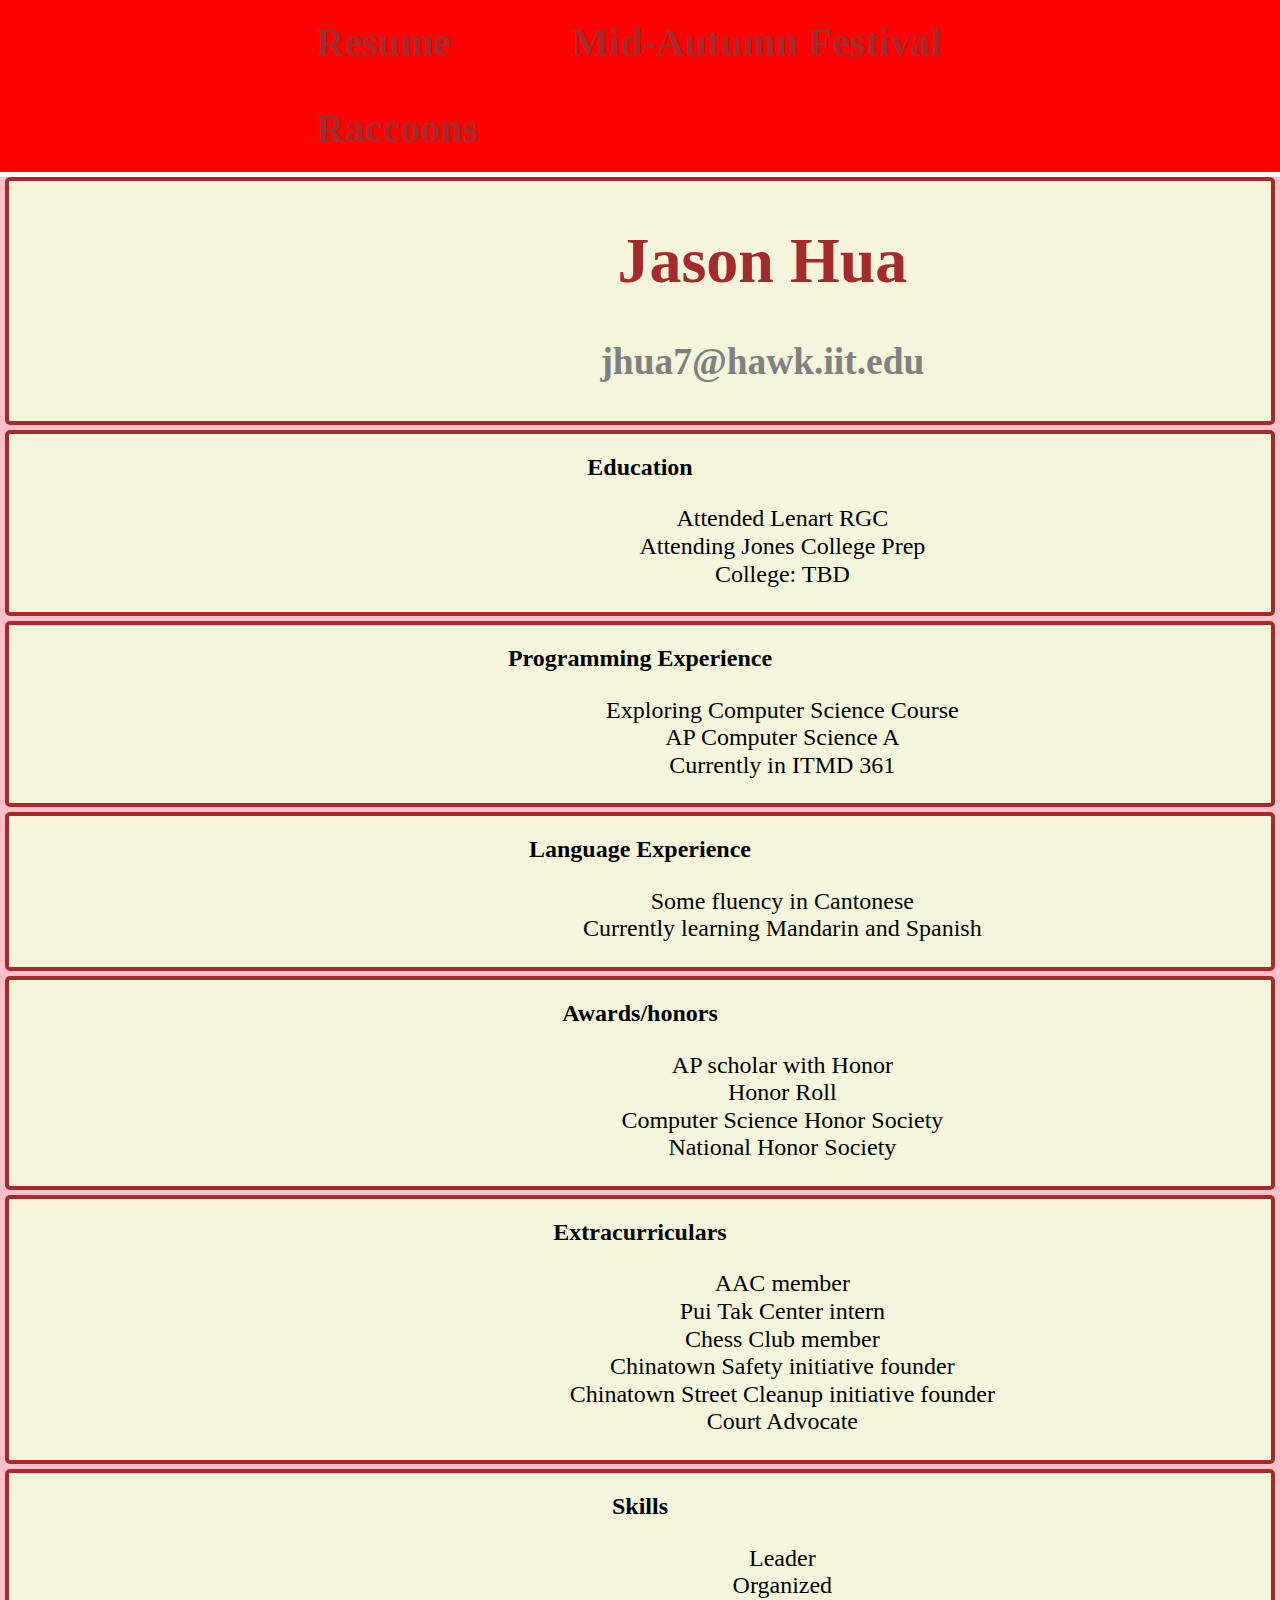
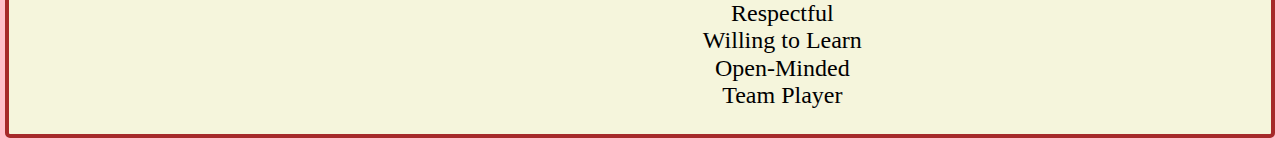
==== index.html @ feca7603 "added code from project 2" ====
<!DOCTYPE html>
<html lang="en">
	<head>
		<meta charset="UTF-8">
		<title>Resume</title>
		<link rel="stylesheet" href="css/normalize.css">
		<link rel="stylesheet" href="css/style.css">
		<link rel="stylesheet" href="https://fonts.googleapis.com/css?family=Raleway">
	</head>

	<body class="page1">
	<nav class="main-navbar">
	<ul class="navbar">
			<li><a href="#jump" title="resume">Resume</a></li>
			<li><a href="page2.html" title="page2">Mid-Autumn Festival</a></li>
			<li><a href="page3.html" title="page3">Raccoons</a></li>
	</ul>
	</nav>
	<!-- contact -->

	<section>
        <div class="contact">
		<h1>Jason Hua</h1>
		<h3>jhua7@hawk.iit.edu</h3>
        </div>
	</section>
        

	<!-- Education -->
	<section>
		<h2>Education</h2>
		<div class="education" >
		<ul>
			<li>Attended Lenart RGC</li>
			<li>Attending Jones College Prep</li>
			<li>College: TBD </li>
		</ul>
		</div>
	</section>

		<!-- programming -->
		<section>
		<h2>Programming Experience</h2>
		<div class="programming">
		<ul>
			<li>Exploring Computer Science Course</li>
			<li>AP Computer Science A</li>
			<li>Currently in ITMD 361 </li>
		</ul>
		</div>
		</section>

		<!-- Languages -->
		<section>
		<h2>Language Experience</h2>
		<div class="language">
		<ul>
			<li>Some fluency in Cantonese</li>
			<li>Currently learning Mandarin and Spanish</li>
		</ul>
		</div>
		</section>

		<!-- awards -->
		<section>
		<h2>Awards/honors</h2>
		<div class="awards">
		<ul>
			<li>AP scholar with Honor</li>
			<li>Honor Roll</li>
			<li>Computer Science Honor Society </li>
			<li>National Honor Society</li>
		</ul>
		</div>
		</section>

		<!-- Extracurriculars -->
		<section>
		<h2>Extracurriculars</h2>
		<div class="ecs">
		<ul>
			<li>AAC member</li>
			<li>Pui Tak Center intern</li>
			<li>Chess Club member</li>
			<li>Chinatown Safety initiative founder</li>
			<li>Chinatown Street Cleanup initiative founder</li>
			<li>Court Advocate</li>
		</ul>
		</div>
		</section>

		<!-- skills -->
		<section>
		<h2>Skills</h2>
		<div class="skills">
		<ul>
			<li>Leader</li>
			<li>Organized</li>
			<li>Respectful</li>
			<li>Willing to Learn</li>
			<li>Open-Minded</li>
			<li>Team Player</li>
		</ul>
		</div>
		</section>
	</body>
</html>
---- css/style.css ----
.main-navbar {
    width: 100%;
    height: 15%;
    background-color: red;
    position: relative;
    top: 0;
    outline-style: solid;
    outline-width: 5px;
    outline-color: white
  }
  
  .navbar {
    list-style-type: none;
    margin: 0 20%;
    padding: 0;
    overflow: hidden;
  }
  
  .navbar li {
    float: left;
    margin: auto 40px;
    list-style-type: none;
    color: white;
  }
  
  .navbar li a {
    display: block;
    text-decoration: none;
    color: brown;
    font-weight: bold;
    text-align: center;
    padding: 20px 20px 20px 20px;
    font-size: 2.5em; 
  }
  
  .navbar li a:hover {
    color: brown;
  } 
  
  
  h1{
      color:brown;
      text-align:center;
  }
  
  h2{
      text-align: center;
  }
  
  h3{
      color: gray;
      
  }
  
  .page1{
      background-color: pink;
      width:100%;
      
  }

  
  .contact{
      width: 800px;
      margin: 0% 22% 0% 28%;
      text-align: center;
      color: brown;
      font-size: 2rem;
      
  }
  
  .education{
    width: 800px;
    list-style-type: none;
    margin: 0% 22% 0% 28%;
    text-align: center;
    font-size: 1.5rem;
    
  }
  
  .programming{
    width: 800px;
    list-style-type: none;
    margin: 0% 22% 0% 28%;
    text-align: center;
    font-size: 1.5rem;
    
  }
  
  .language{
    width: 800px;
    list-style-type: none;
    margin: 0% 22% 0% 28%;
    text-align: center;
    font-size: 1.5rem;
 
  }
  .awards{
    width: 800px;
    list-style-type: none;
    margin: 0% 22% 0% 28%;
    text-align: center;
    font-size: 1.5rem;
    
  }
  
  .ecs{
    width: 800px;
    list-style-type: none;
    margin: 0% 22% 0% 28%;
    text-align: center;
    font-size: 1.5rem;
    
  }
  
  .skills{
    width: 800px;
    list-style-type: none;
    margin: 0% 22% 0% 28%;
    text-align: center;
    font-size: 1.5rem;
    
  }
  
  
  
  
  .page2{
      background-color: navy;
  }
  
  .header{
    width: 800px;
    margin: 0% 22% 0% 28%;
    text-align: center;
    font-size: 2rem;
    color: orange;
    
  }
  
  
  .info{
    width: 800px;
    margin: 0% 22% 0% 28%;
    text-align: center;
    color: white; 
     font-size: 1.5rem;
    
  }
  
  .summary{
    width: 800px;
    margin: 0% 22% 0% 28%;
    text-align: center;
    color: blue ;
     font-size: 1.5rem;
     
  }
  
  .ttd{
    width: 800px;
    list-style: none;
    margin: 0% 22% 0% 28%;
    text-align: center;
    color: blue ;
    font-size: 1.5rem;
    
  }
  
  
  
  
  .page3{
      background-color: beige;
      
  }
  
  
  .raccoon{
    width: 800px;
    margin: 9% 22% 0% 28%;
    list-style: none;
    text-align: center;
    color: green;
   
      
  }
  section {
    border: 4px solid brown;
    border-radius: 5px;
    margin: 5px;
    background-color: beige;
    
    
  }

  img  {
    width:600px;
    border-radius: 500px;
    border-color: green;
    border-style: solid;
    border-width: 5px;
    
 
    
  }

.video {
    margin-left: 450px;
    
   
}

ul {
    list-style-type: none;
}
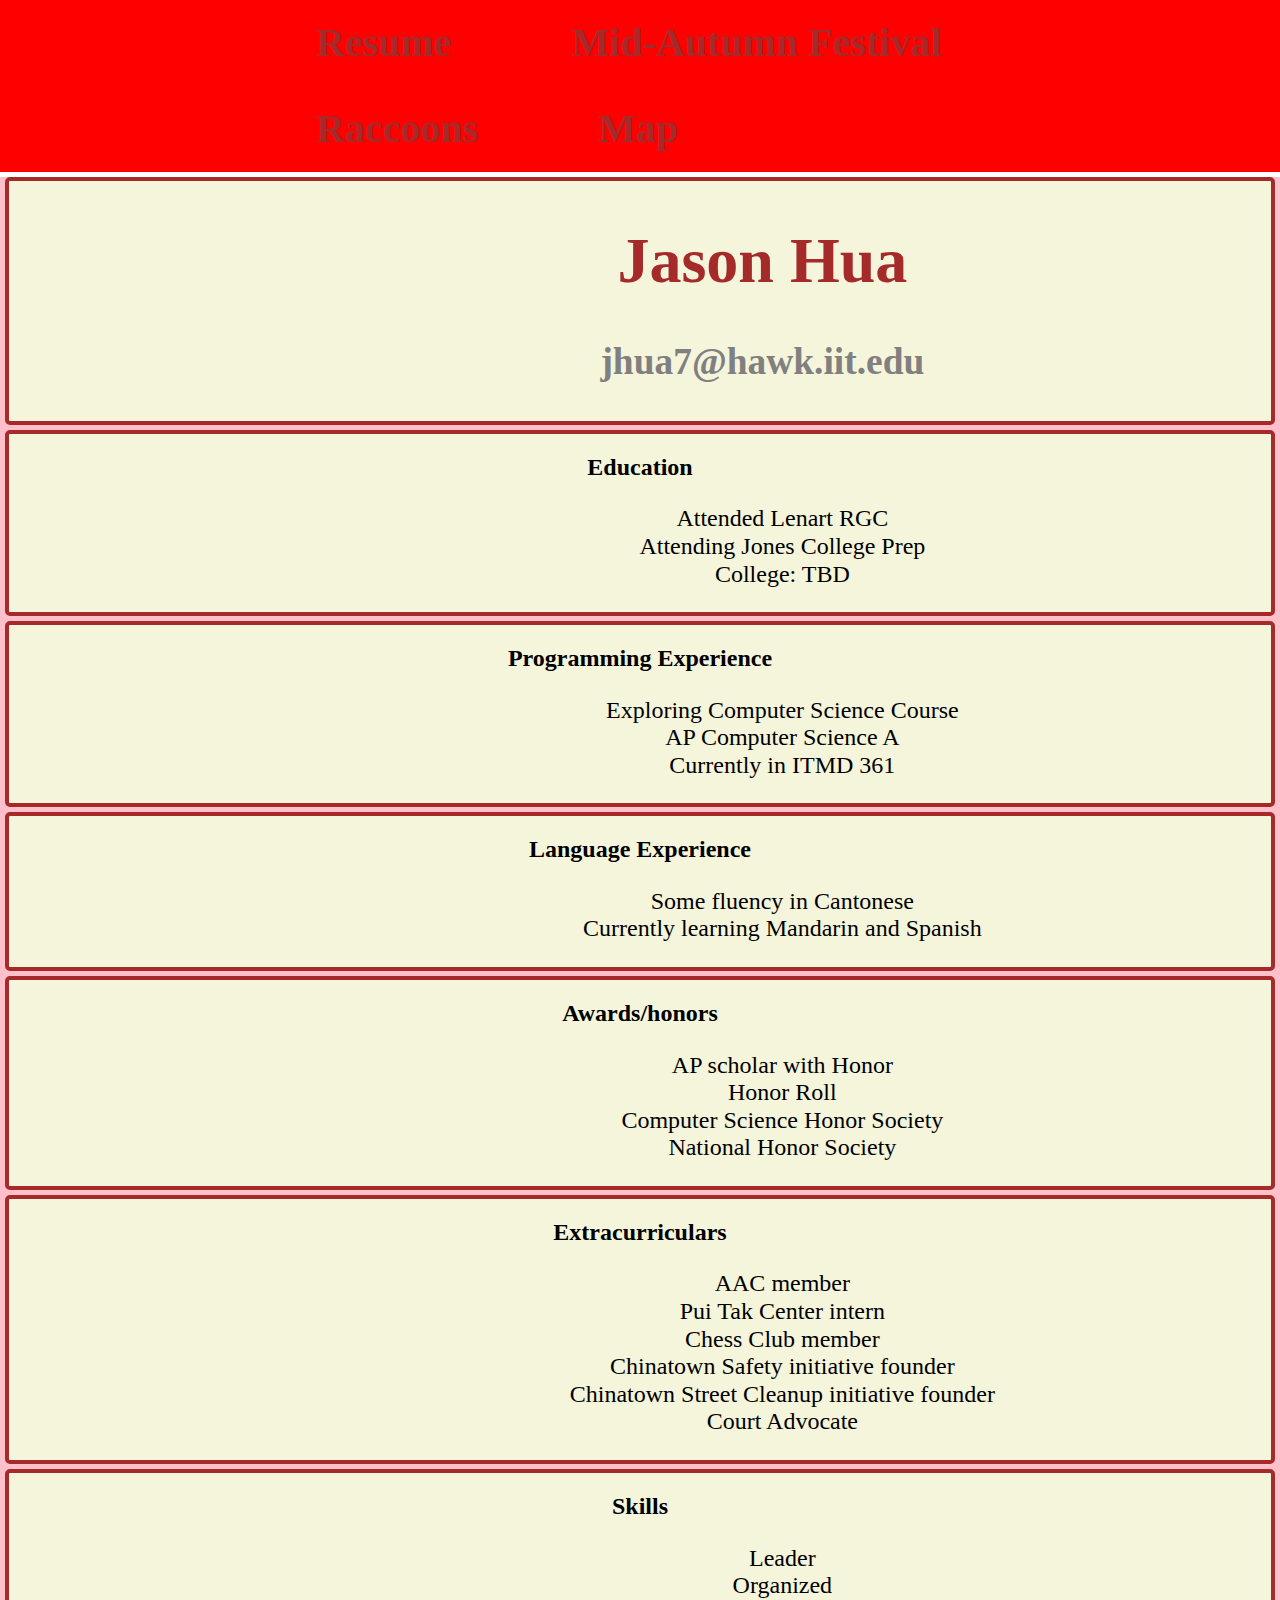
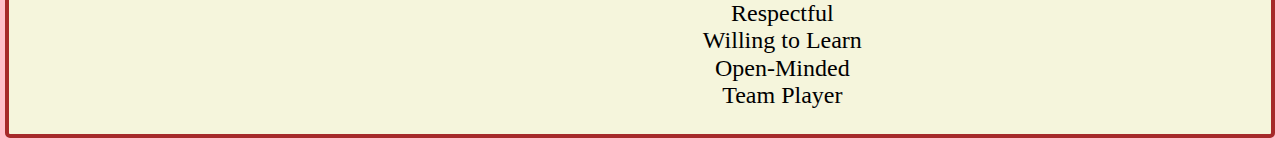
==== commit 7e1b48e1: "added map" ====
--- a/index.html
+++ b/index.html
@@ -14,6 +14,7 @@
 			<li><a href="#jump" title="resume">Resume</a></li>
 			<li><a href="page2.html" title="page2">Mid-Autumn Festival</a></li>
 			<li><a href="page3.html" title="page3">Raccoons</a></li>
+            <li><a href="page4.html" title="page4">Map</a></li>
 	</ul>
 	</nav>
 	<!-- contact -->
--- a/css/style.css
+++ b/css/style.css
@@ -58,6 +58,11 @@
       
   }
 
+  .page4{
+    background-color: bisque;
+    width:100%;
+  }
+
   
   .contact{
       width: 800px;
@@ -212,4 +217,19 @@
 
 ul {
     list-style-type: none;
-}+}
+
+#wrapper {
+    width: 850px;
+    height: 600px;
+    background-color: green;
+    margin: 0 auto;
+    overflow: hidden;
+  }
+  
+  #map {
+    width: 800px;
+    height: 550px;
+    background-color: maroon;
+    margin: 30px auto;
+  }